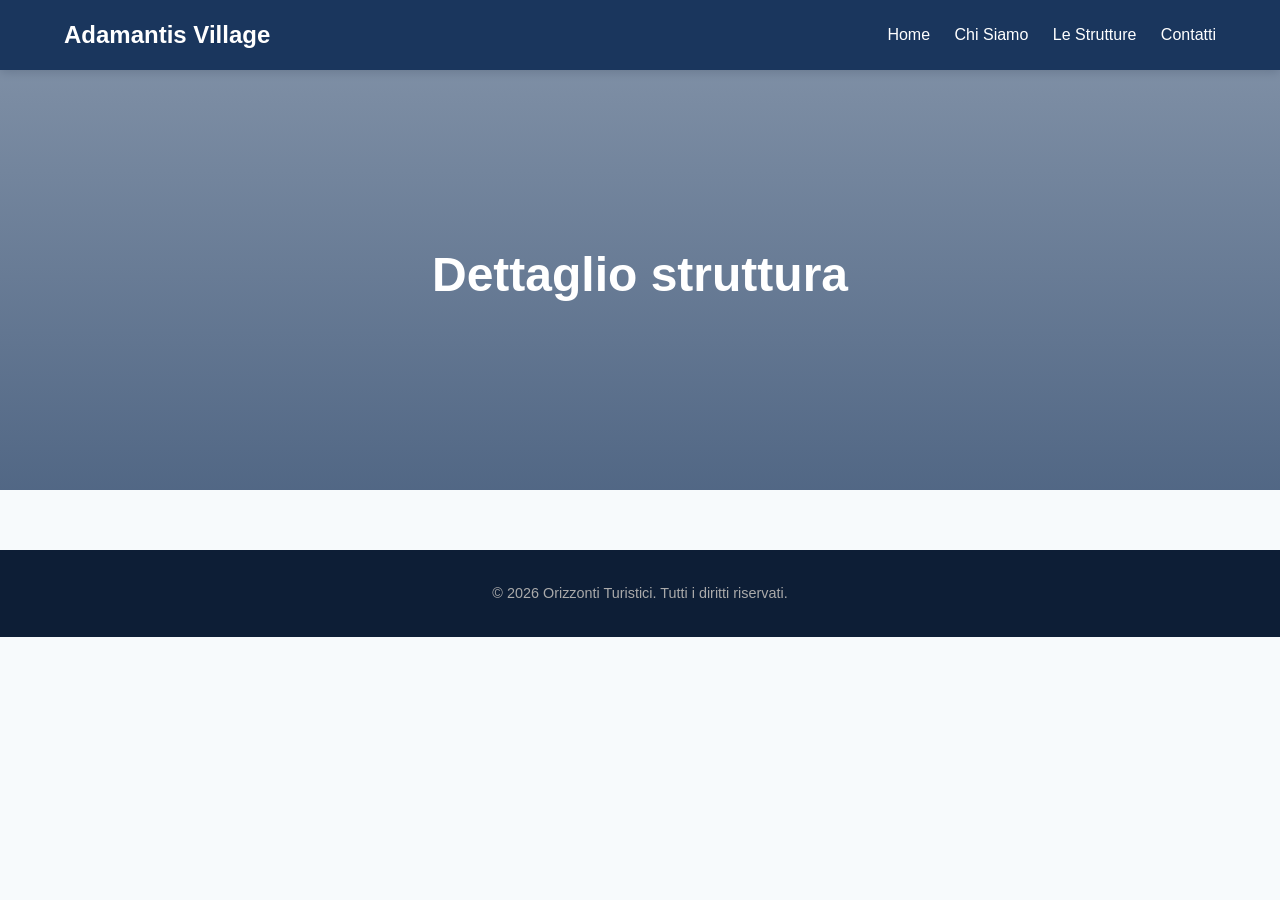
==== dettaglio-struttura.html @ f043c960 "mod3" ====
<!DOCTYPE html>
<html lang="it">
<head>
    <meta charset="UTF-8">
    <title>Dettaglio struttura | Adamantis Village</title>
    <meta name="viewport" content="width=device-width, initial-scale=1.0">

    <style>
        :root {
            --blu-navy: #1A365D;
            --oro: #D4AF37;
            --oro-hover: #b5952f;
            --sfondo-chiaro: #F7FAFC;
            --testo-scuro: #333333;
            --grigio-testo: #666666;
        }

        * {
            box-sizing: border-box;
            margin: 0;
            padding: 0;
        }

        body {
            font-family: 'Segoe UI', Tahoma, Geneva, Verdana, sans-serif;
            background-color: var(--sfondo-chiaro);
            color: var(--testo-scuro);
            line-height: 1.6;
        }

        header {
            background-color: var(--blu-navy);
            padding: 1rem 5%;
            display: flex;
            justify-content: space-between;
            align-items: center;
            box-shadow: 0 2px 10px rgba(0,0,0,0.2);
        }

        .logo {
            color: white;
            font-size: 1.5rem;
            font-weight: bold;
            text-decoration: none;
        }

        nav a {
            color: white;
            text-decoration: none;
            margin-left: 20px;
            font-weight: 500;
        }

        nav a:hover {
            color: var(--oro);
        }

        .hero-dettaglio {
            min-height: 420px;
            background:
                linear-gradient(rgba(26, 54, 93, 0.55), rgba(26, 54, 93, 0.75));
            background-position: center;
            background-size: cover;
            display: flex;
            align-items: center;
            justify-content: center;
            text-align: center;
            color: white;
            padding: 40px 20px;
        }

        .hero-dettaglio h1 {
            font-size: 3rem;
            margin-bottom: 10px;
        }

        .hero-dettaglio p {
            font-size: 1.2rem;
        }

        .container {
            max-width: 1100px;
            margin: 50px auto;
            padding: 0 5%;
        }

        .layout {
            display: grid;
            grid-template-columns: 1.2fr 0.8fr;
            gap: 35px;
            align-items: start;
        }

        .box {
            background: white;
            padding: 30px;
            border-radius: 18px;
            box-shadow: 0 8px 25px rgba(0,0,0,0.08);
            margin-bottom: 25px;
        }

        .box h2 {
            color: var(--blu-navy);
            margin-bottom: 15px;
        }

        .info-grid {
            display: grid;
            grid-template-columns: repeat(2, 1fr);
            gap: 15px;
            margin-top: 25px;
        }

        .info-card {
            background-color: var(--sfondo-chiaro);
            padding: 18px;
            border-radius: 12px;
            border-left: 5px solid var(--oro);
            margin-top: 15px;
        }

        .info-card strong {
            color: var(--blu-navy);
        }

        .servizi {
            display: flex;
            flex-wrap: wrap;
            gap: 10px;
            margin-top: 15px;
        }

        .servizi span {
            background-color: #f8efd0;
            color: var(--blu-navy);
            padding: 8px 14px;
            border-radius: 20px;
            font-weight: bold;
            font-size: 0.9rem;
        }

        .soluzione {
            background-color: var(--sfondo-chiaro);
            padding: 18px;
            border-radius: 14px;
            margin-bottom: 15px;
            border: 1px solid #e5e5e5;
        }

        .soluzione h3 {
            color: var(--blu-navy);
            margin-bottom: 8px;
        }

        form {
            display: grid;
            gap: 15px;
        }

        input,
        select,
        textarea {
            width: 100%;
            padding: 14px;
            border: 1px solid #ddd;
            border-radius: 10px;
            font-size: 1rem;
            font-family: inherit;
            outline: none;
        }

        input:focus,
        select:focus,
        textarea:focus {
            border-color: var(--oro);
            box-shadow: 0 0 0 3px rgba(212, 175, 55, 0.2);
        }

        label {
            color: var(--blu-navy);
            font-weight: bold;
            font-size: 0.95rem;
        }

        textarea {
            min-height: 110px;
            resize: vertical;
        }

        .btn {
            display: inline-block;
            text-align: center;
            background-color: var(--oro);
            color: var(--blu-navy);
            padding: 14px 28px;
            border-radius: 8px;
            text-decoration: none;
            font-weight: bold;
            border: none;
            cursor: pointer;
            transition: 0.3s;
            font-size: 1rem;
        }

        .btn:hover {
            background-color: var(--oro-hover);
            transform: translateY(-2px);
        }

        .btn-secondary {
            background-color: var(--blu-navy);
            color: white;
        }

        .btn-secondary:hover {
            background-color: #0d1e36;
            color: white;
        }

        .errore {
            background-color: #ffe0e0;
            border: 2px solid #cc0000;
            color: #8b0000;
            padding: 25px;
            border-radius: 15px;
            text-align: center;
            font-weight: bold;
            margin-bottom: 25px;
        }

        .subtitle {
            text-align: center;
            color: var(--grigio-testo);
            margin-bottom: 35px;
        }

        .totale {
            text-align: center;
            background-color: var(--blu-navy);
            color: white;
            padding: 25px;
            border-radius: 15px;
            margin-top: 25px;
        }

        .totale p {
            font-size: 1.1rem;
            margin-bottom: 10px;
        }

        .totale span {
            color: var(--oro);
            font-size: 2.3rem;
            font-weight: bold;
        }

        .note {
            margin-top: 25px;
            color: var(--grigio-testo);
            font-size: 0.95rem;
            text-align: center;
        }

        footer {
            background-color: #0d1e36;
            color: #aaa;
            text-align: center;
            padding: 2rem;
            font-size: 0.9rem;
            margin-top: 60px;
        }

        @media (max-width: 850px) {
            header {
                flex-direction: column;
                gap: 15px;
            }

            .layout {
                grid-template-columns: 1fr;
            }

            .hero-dettaglio h1 {
                font-size: 2.2rem;
            }

            .info-grid {
                grid-template-columns: 1fr;
            }
        }
    </style>
</head>

<body>

<header>
    <a href="index.html" class="logo">Adamantis Village</a>
    <nav>
        <a href="index.html">Home</a>
        <a href="index.html#chi-siamo">Chi Siamo</a>
        <a href="strutture.html">Le Strutture</a>
        <a href="index.html#contatti">Contatti</a>
    </nav>
</header>

<section class="hero-dettaglio" id="heroDettaglio">
    <div>
        <h1 id="titoloStruttura">Dettaglio struttura</h1>
        <p id="sottotitoloStruttura"></p>
    </div>
</section>

<main class="container" id="contenutoStruttura"></main>

<footer>
    <p>&copy; 2026 Orizzonti Turistici. Tutti i diritti riservati.</p>
</footer>

<script src="dettaglio-struttura.js"></script>
<script src="preventivo.js"></script>

</body>
</html>
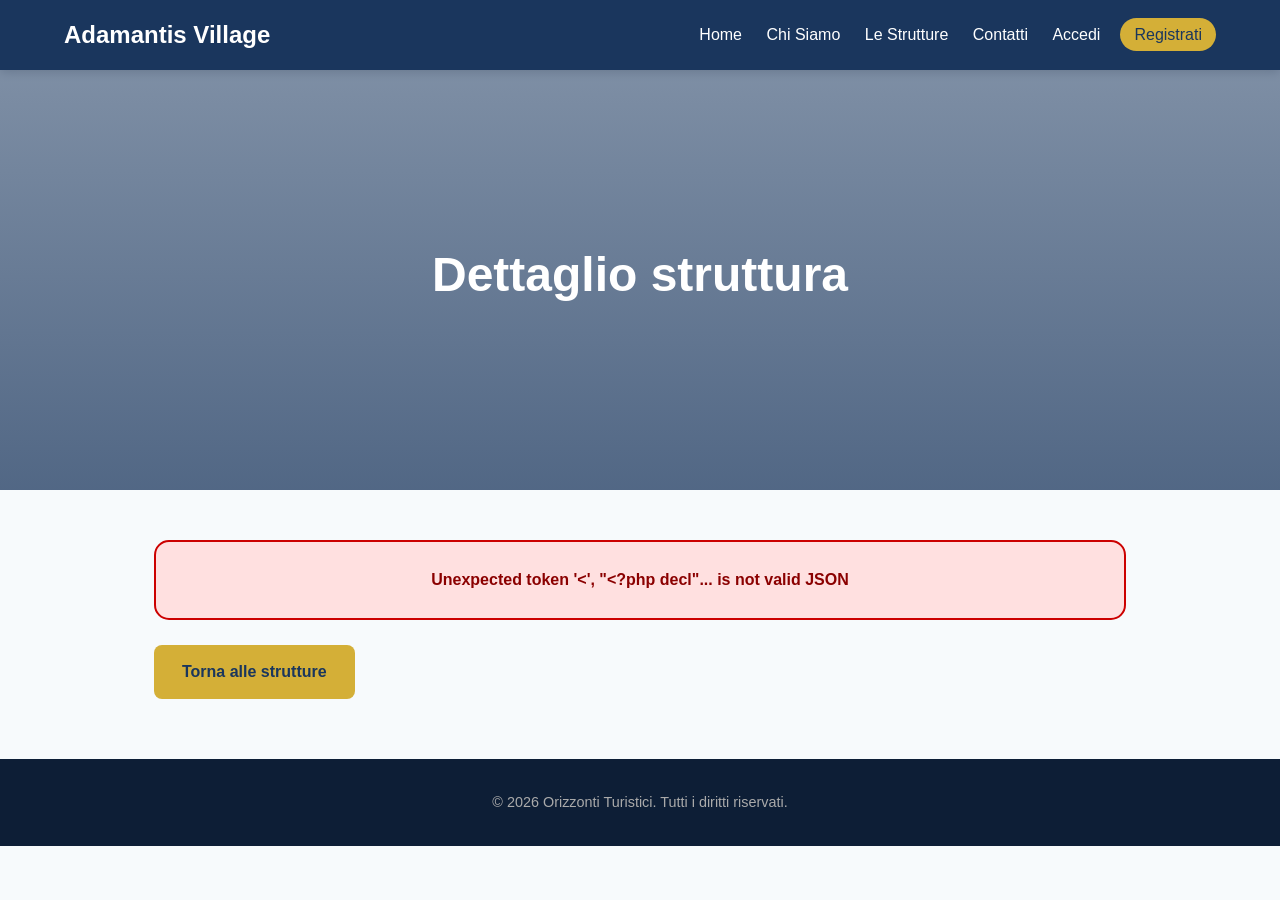
==== commit 84c48aed: "moddb" ====
--- a/dettaglio-struttura.html
+++ b/dettaglio-struttura.html
@@ -316,6 +316,7 @@
     <p>&copy; 2026 Orizzonti Turistici. Tutti i diritti riservati.</p>
 </footer>
 
+<script src="account-menu.js"></script>
 <script src="dettaglio-struttura.js"></script>
 <script src="preventivo.js"></script>
 
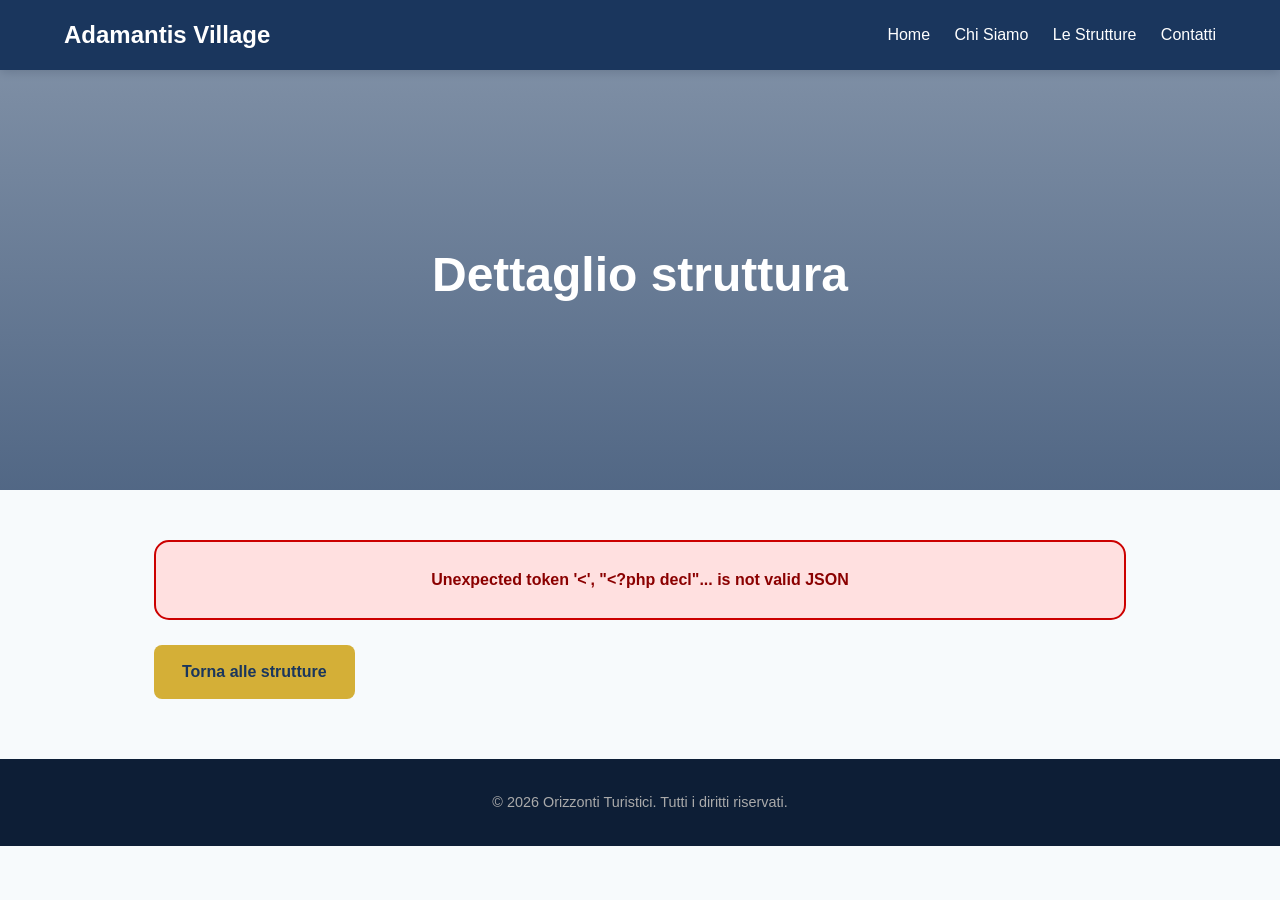
==== commit bf97cf92: "mod10" ====
--- a/dettaglio-struttura.html
+++ b/dettaglio-struttura.html
@@ -316,6 +316,7 @@
     <p>&copy; 2026 Orizzonti Turistici. Tutti i diritti riservati.</p>
 </footer>
 
+<script src="site-data.js"></script>
 <script src="account-menu.js"></script>
 <script src="dettaglio-struttura.js"></script>
 <script src="preventivo.js"></script>
